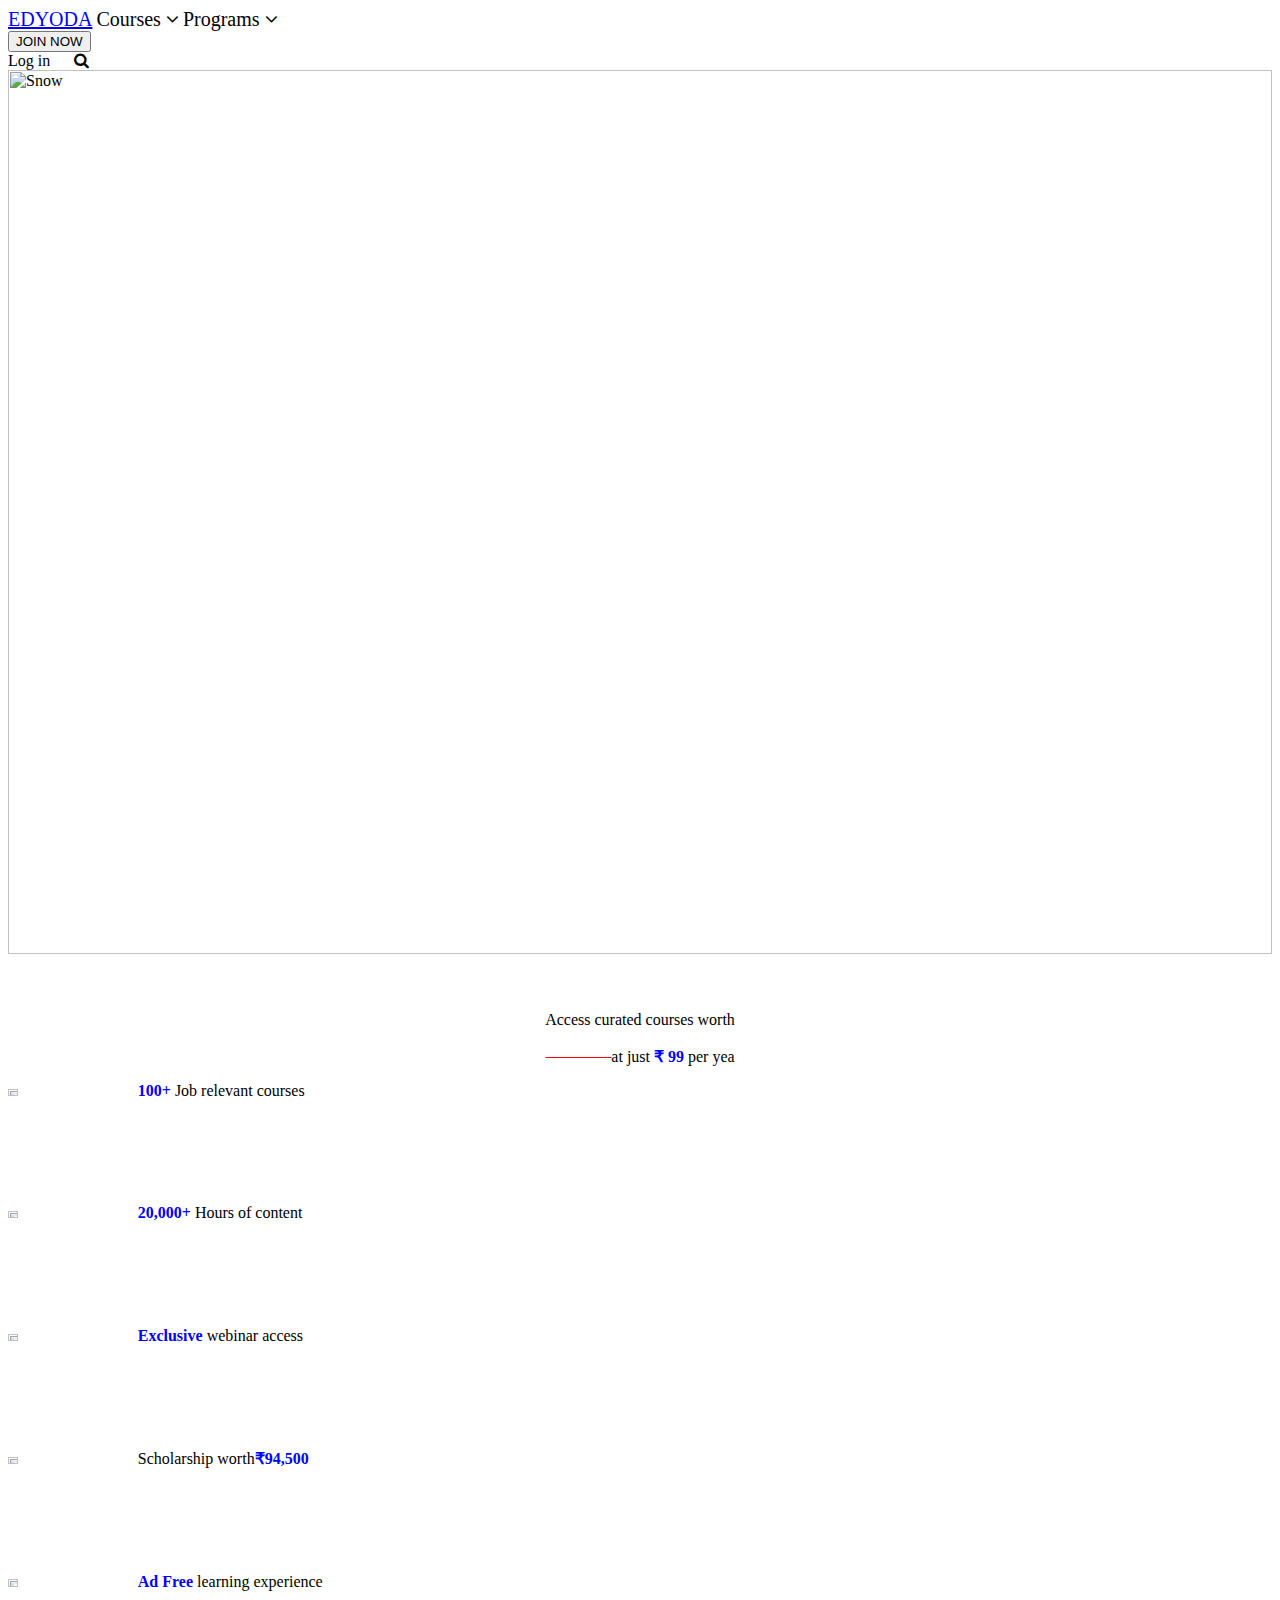
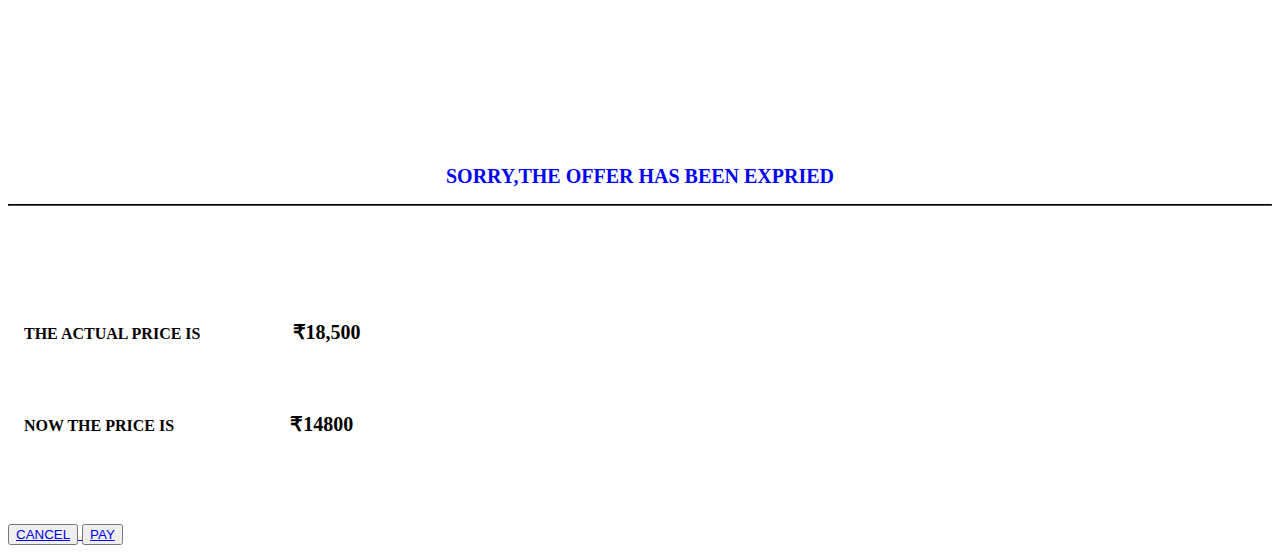
==== index1.html @ 8eb7d26e "Add files via upload" ====
<html>
<title>Offer Page</title><head>
<body>

<link rel="stylesheet" href="style1.css">
<link rel="stylesheet" href="https://cdnjs.cloudflare.com/ajax/libs/font-awesome/4.7.0/css/font-awesome.min.css">
<div class="topnav" id="myTopnav">
  <a href="#home" style="font-size:20px; color:blue; ">EDYODA</a>
  
  
  <a style="font-size:20px;" >Courses <i class="fa fa-angle-down"></i></a>
  
  <a style="font-size:20px;" >Programs <i class="fa fa-angle-down"></i></a>
  <div class="topright"><button class="button">JOIN NOW</button>
  <div class="topright" style="right: 140px;">Log&nbsp;in</a>
  <a class="topright"style="right: 80px;padding: 10px 20px;"><i class="fa fa-search"></i></a>
  </div>
  
  
</div>



<img src="Background.jpg" alt="Snow" style="width:100%;">
<div class="split left">
<p style="padding-top:25px;"><center>Access curated courses worth<br><strike style="color:red"fdsfxc>
  <span style="color:white;"><br>₹18,5000<span>
</strike>  at just <b style="color:blue;">₹ 99 </b>per yea
</p></center></Arial>
<div class="image"><img src="Book.jpg" alt="Snow" style="width:9%;"><b style="color:blue;">&nbsp;&nbsp;&nbsp;&nbsp;100+ </b>Job relevant courses</div><br><br>
<div class="image"><img src="Clock.jpg" alt="Snow" style="width:9%;"><b style="color:blue;">&nbsp;&nbsp;&nbsp;&nbsp;20,000+ </b>Hours of content</div><br><br>
<div class="image"><img src="Book.jpg" alt="Snow" style="width:9%;"><b style="color:blue;">&nbsp;&nbsp;&nbsp;&nbsp;Exclusive </b>webinar access</div><br><br>
<div class="image"><img src="Education.jpg" alt="Snow" style="width:9%;">&nbsp;&nbsp;&nbsp;&nbsp;Scholarship worth<b style="color:blue;">₹94,500</b></div><br><br>
<div class="image"><img src="Ads.jpg" alt="Snow" style="width:9%;"><b style="color:blue;">&nbsp;&nbsp;&nbsp;&nbsp;Ad Free </b>learning experience</div><br><br>
</div>


<div class="split right">
<br>
<br>
<br>
<p><B><center style="font-size:20px;
 color:blue;">SORRY,THE OFFER HAS BEEN EXPRIED</B></center> </p>
 <hr style="border-width: 1px; border-color:black">
 <br>
 <br><br>
 <br>
 <br>
 <p>&nbsp;&nbsp;&nbsp;&nbsp;<b>THE ACTUAL PRICE IS &nbsp;&nbsp;&nbsp;&nbsp;&nbsp;&nbsp;&nbsp;&nbsp;&nbsp;&nbsp;&nbsp;&nbsp;&nbsp;&nbsp;&nbsp;&nbsp;&nbsp;&nbsp;&nbsp;&nbsp;&nbsp;&nbsp;<b style="font-size:20px;">₹18,500 </b></P>
 <br>
 <br>
 <p>&nbsp;&nbsp;&nbsp;&nbsp;<b>NOW THE PRICE IS &nbsp;&nbsp;&nbsp;&nbsp;&nbsp;&nbsp;&nbsp;&nbsp;&nbsp;&nbsp;&nbsp;&nbsp;&nbsp;&nbsp;&nbsp;&nbsp;&nbsp;&nbsp;&nbsp;&nbsp;&nbsp;&nbsp;&nbsp;&nbsp;&nbsp;&nbsp;&nbsp;&nbsp;<b style="font-size:20px;">₹14800 </P></b>
 <br>
 <br><br>
 <br>
 <button class="button1 button2"><a href="file:///home/nandhini/Documents/Project/index.html">CANCEL</button>
<button class="button1 button3"><a href=" file:///home/nandhini/Documents/Project/index2.html"> PAY</button>
</body>

</head>
</html>
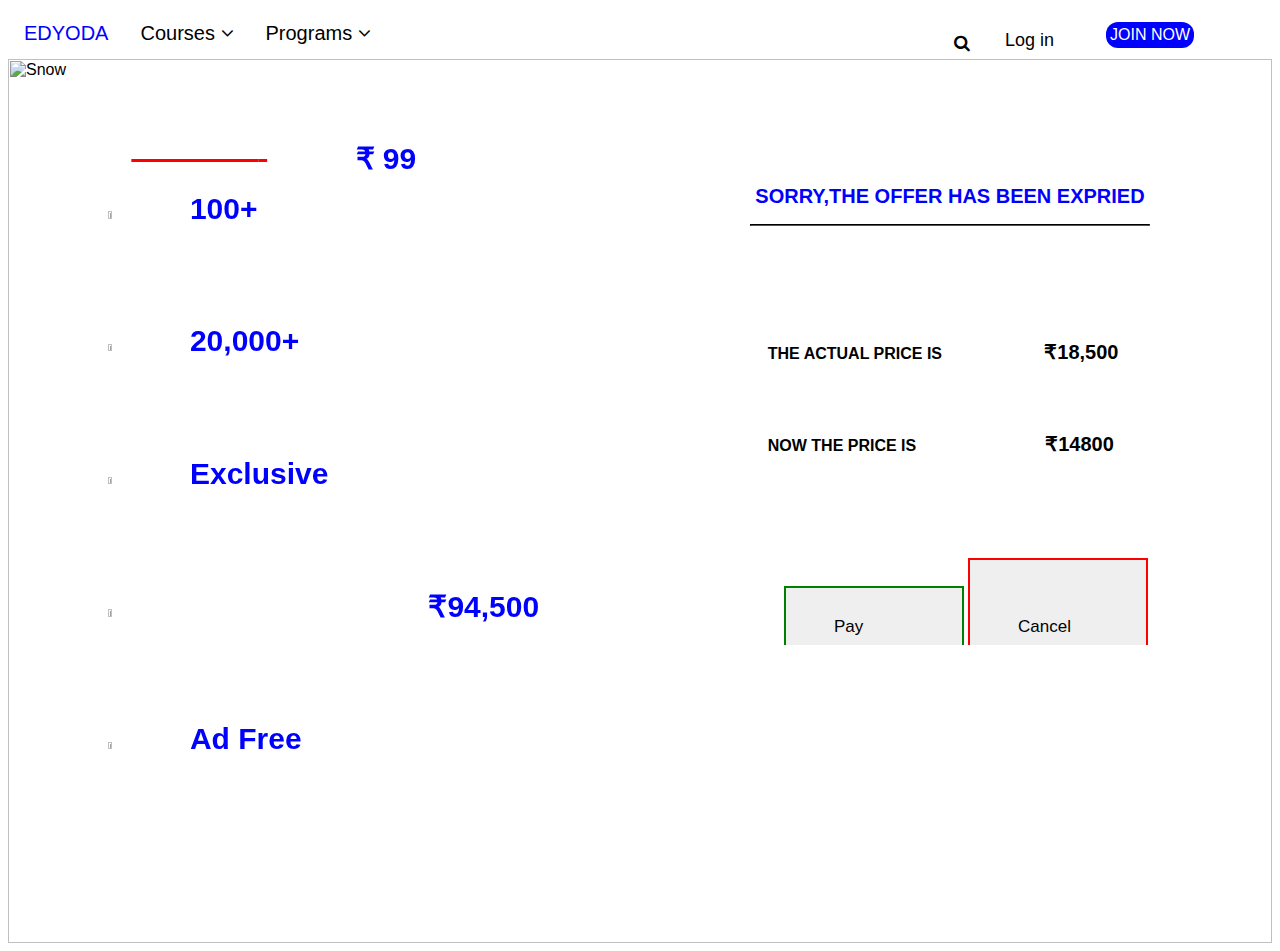
==== commit dab9a15f: "Add files via upload" ====
--- a/index1.html
+++ b/index1.html
@@ -21,17 +21,17 @@
 
 
 
-<img src="Background.jpg" alt="Snow" style="width:100%;">
+<img src="z_image/Background.jpg" alt="Snow" style="width:100%;">
 <div class="split left">
 <p style="padding-top:25px;"><center>Access curated courses worth<br><strike style="color:red"fdsfxc>
   <span style="color:white;"><br>₹18,5000<span>
 </strike>  at just <b style="color:blue;">₹ 99 </b>per yea
 </p></center></Arial>
-<div class="image"><img src="Book.jpg" alt="Snow" style="width:9%;"><b style="color:blue;">&nbsp;&nbsp;&nbsp;&nbsp;100+ </b>Job relevant courses</div><br><br>
-<div class="image"><img src="Clock.jpg" alt="Snow" style="width:9%;"><b style="color:blue;">&nbsp;&nbsp;&nbsp;&nbsp;20,000+ </b>Hours of content</div><br><br>
-<div class="image"><img src="Book.jpg" alt="Snow" style="width:9%;"><b style="color:blue;">&nbsp;&nbsp;&nbsp;&nbsp;Exclusive </b>webinar access</div><br><br>
-<div class="image"><img src="Education.jpg" alt="Snow" style="width:9%;">&nbsp;&nbsp;&nbsp;&nbsp;Scholarship worth<b style="color:blue;">₹94,500</b></div><br><br>
-<div class="image"><img src="Ads.jpg" alt="Snow" style="width:9%;"><b style="color:blue;">&nbsp;&nbsp;&nbsp;&nbsp;Ad Free </b>learning experience</div><br><br>
+<div class="image"><img src="z_image/Book.jpg" alt="Snow" style="width:9%;"><b style="color:blue;">&nbsp;&nbsp;&nbsp;&nbsp;100+ </b>Job relevant courses</div><br><br>
+<div class="image"><img src="z_image/Clock.jpg" alt="Snow" style="width:9%;"><b style="color:blue;">&nbsp;&nbsp;&nbsp;&nbsp;20,000+ </b>Hours of content</div><br><br>
+<div class="image"><img src="z_image/Book.jpg" alt="Snow" style="width:9%;"><b style="color:blue;">&nbsp;&nbsp;&nbsp;&nbsp;Exclusive </b>webinar access</div><br><br>
+<div class="image"><img src="z_image/Education.jpg" alt="Snow" style="width:9%;">&nbsp;&nbsp;&nbsp;&nbsp;Scholarship worth<b style="color:blue;">₹94,500</b></div><br><br>
+<div class="image"><img src="z_Ads.jpg" alt="Snow" style="width:9%;"><b style="color:blue;">&nbsp;&nbsp;&nbsp;&nbsp;Ad Free </b>learning experience</div><br><br>
 </div>
 
 
@@ -53,8 +53,8 @@
  <br>
  <br><br>
  <br>
- <button class="button1 button2"><a href="file:///home/nandhini/Documents/Project/index.html">CANCEL</button>
-<button class="button1 button3"><a href=" file:///home/nandhini/Documents/Project/index2.html"> PAY</button>
+ <button class="button1 button3"><a href="file:///home/nandhini/Documents/Project/index.html">Pay</button>
+<button class="button1 button2"><a href=" file:///home/nandhini/Documents/Project/index2.html"> Cancel</button>
 </body>
 
 </head>
--- a/style1.css
+++ b/style1.css
@@ -0,0 +1,95 @@
+.topnav {
+font-family:"Arial";
+  background-color: white;
+  overflow: hidden;
+}
+
+/* Style the links inside the navigation bar */
+.topnav a {
+
+  float: left;/*position of text*/
+  display: block;
+  color: black; /*top text color*/
+  text-align: left;
+  padding: 14px 16px;
+  text-decoration: none;
+  font-size: 17px;
+}
+
+.topright {
+  position: absolute;
+  padding: 14px 16px;
+  top: 8px;
+  right: 70px;
+  font-size: 18px;
+}
+.button {
+  background-color: blue;
+  border: none;
+  color: white;
+  padding: 4px;
+  
+  
+  
+  font-size: 16px;
+  
+  border-radius: 12px;
+}
+
+.split {
+  height: 100%;
+  width: 50%;
+  position: fixed;
+  z-index: 1;
+  top: 0;
+  overflow-x: hidden;
+  padding-top: 20px;
+}
+.left {
+  font-family:"Arial";
+  color:white;
+  font-size:30px;
+  line-height:65%;
+   border:none;
+  padding-top: 25px;
+  
+}
+.right {
+font-family:"Arial";
+top: 65px;
+ height:500px;
+left:700px;
+  width:400px;
+  background-color: white;
+  padding:30px;
+  margin:20px;
+  border-radius: 8px;
+
+}
+.image{
+font-family:"Arial";
+margin-left:100px;
+}
+
+  .button1 {
+  width:45%;
+  color: white;
+  padding: 15px 32px;
+  text-align: center;
+  text-decoration: none;
+  display: inline-block;
+  font-size: 16px;
+  margin: 14px 2px;
+  cursor: pointer;
+}
+
+.button2 {
+border: 2px solid red;
+color:red;} /* Green */
+.button3 {
+border: 2px solid green;
+
+color:White;
+
+} 
+ 
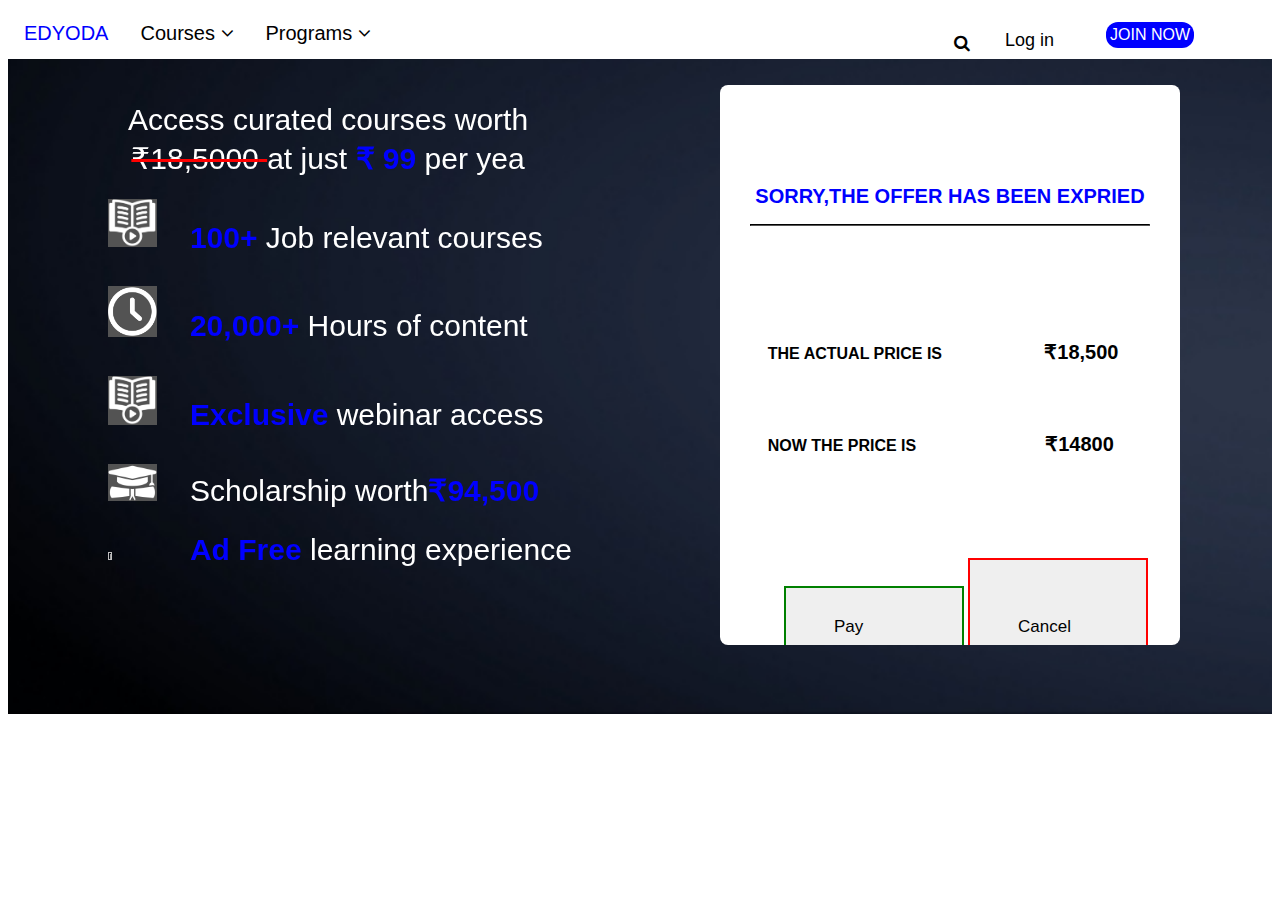
==== commit 0a63f6dc: "Update index1.html" ====
--- a/index1.html
+++ b/index1.html
@@ -53,8 +53,8 @@
  <br>
  <br><br>
  <br>
- <button class="button1 button3"><a href="file:///home/nandhini/Documents/Project/index.html">Pay</button>
-<button class="button1 button2"><a href=" file:///home/nandhini/Documents/Project/index2.html"> Cancel</button>
+ <button class="button1 button3"><a href="index.html">Pay</button>
+<button class="button1 button2"><a href=" index2.html"> Cancel</button>
 </body>
 
 </head>
